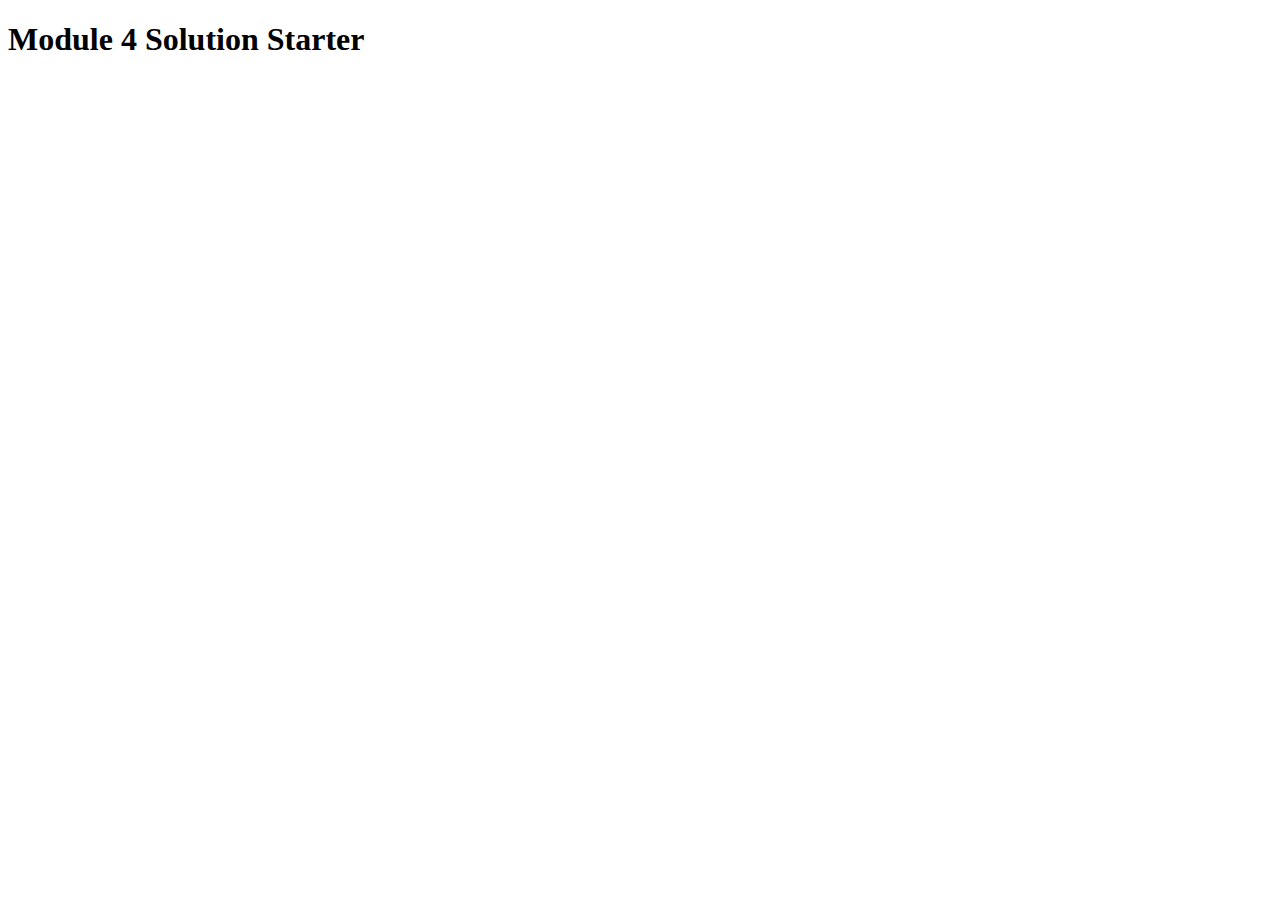
==== module4-solution/index.html @ 3a5a867f "uploading assignment" ====
<!DOCTYPE html>
<html>
<head>
  <meta charset="utf-8">
  <title>Module 4 Solution Starter</title>
  <script>
    var names = []; // DO NOT REMOVE
  </script>
  <script src="SpeakHello.js"></script>
  <script src="SpeakGoodBye.js"></script>
  <script src="script.js"></script>
</head>
<body>
  <h1>Module 4 Solution Starter</h1>
</body>
</html>
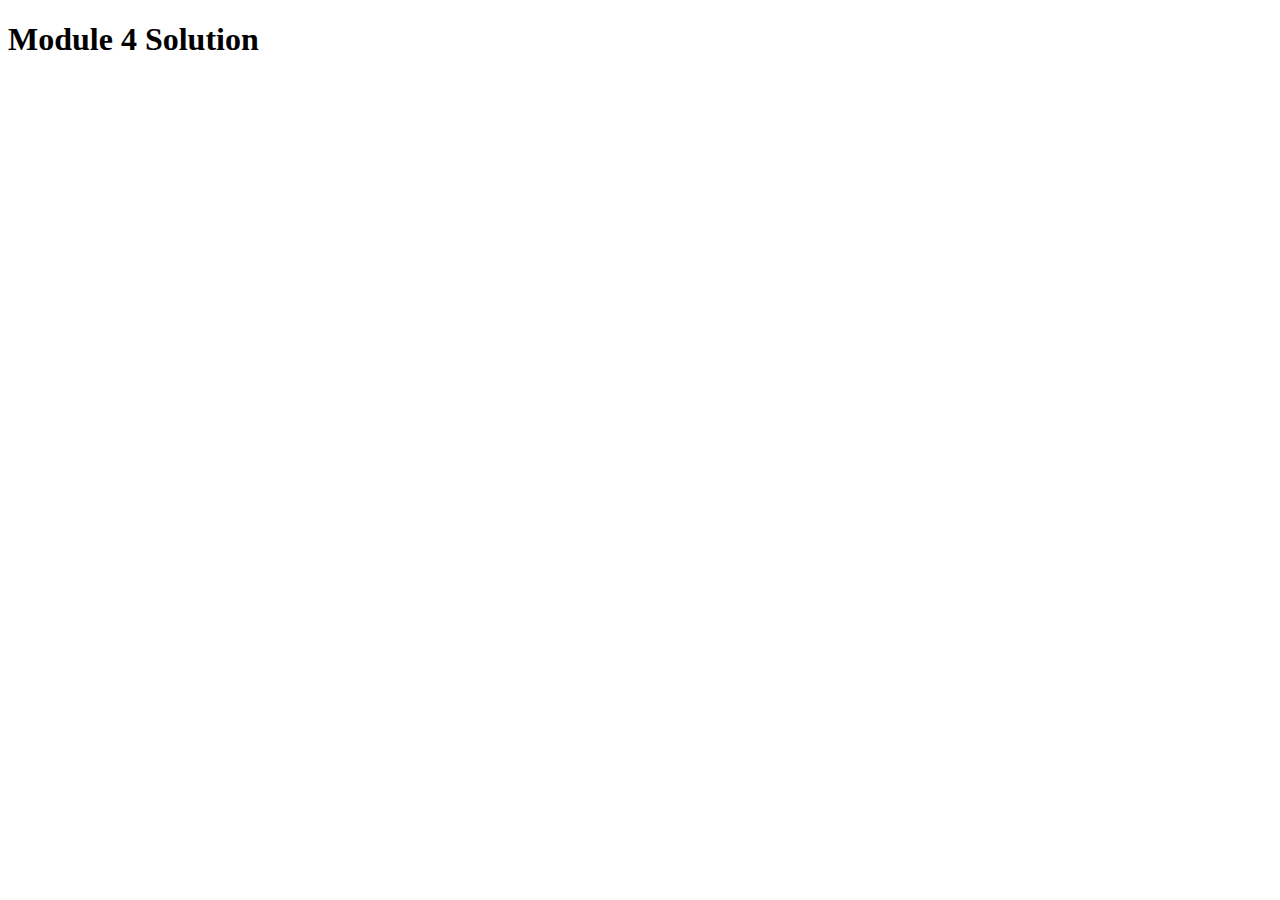
==== commit 8e529bab: "uploading assignment" ====
--- a/module4-solution/index.html
+++ b/module4-solution/index.html
@@ -2,7 +2,7 @@
 <html>
 <head>
   <meta charset="utf-8">
-  <title>Module 4 Solution Starter</title>
+  <title>Module 4 Solution</title>
   <script>
     var names = []; // DO NOT REMOVE
   </script>
@@ -11,6 +11,6 @@
   <script src="script.js"></script>
 </head>
 <body>
-  <h1>Module 4 Solution Starter</h1>
+  <h1>Module 4 Solution</h1>
 </body>
 </html>